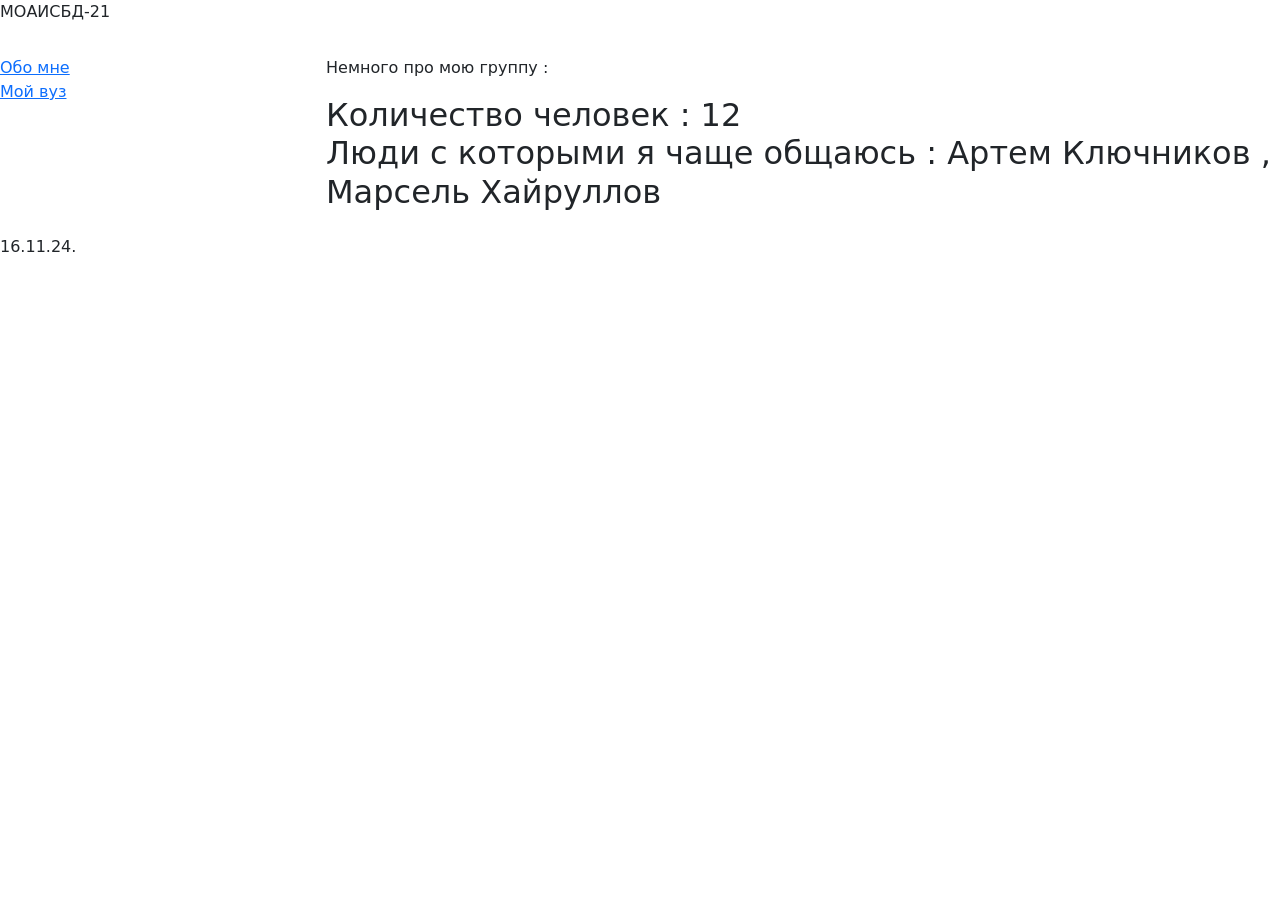
==== group.html @ b54fe150 "Create group.html" ====
<!DOCTYPE html>
<html lang="ru">
<head> <script src="../assets/js/color-modes.js"></script>
    <meta charset="utf-8">
    <meta name="viewport" content="width=device-width, initial-scale=1">
    <title>Группа</title>
    <link href="https://cdn.jsdelivr.net/npm/bootstrap@5.3.3/dist/css/bootstrap.min.css" rel="stylesheet" integrity="sha384-QWTKZyjpPEjISv5WaRU9OFeRpok6YctnYmDr5pNlyT2bRjXh0JMhjY6hW+ALEwIH" crossorigin="anonymous">
    <link href="blockstyle.css" rel="stylesheet">
</head>
<body>
<class="row mb-3 text-center">
<div class="col-md-12 themed-grid-col">
<div class="pb-3">
<p class="center">МОАИСБД-21</p>
</div>
<div class="row">
<div class="col-md-3 themed-grid-col"> <a href="index2.html" title= "Обо мне">Обо мне</a><br>
<a href="university.html" title="Мой вуз">Мой вуз</a></div>
<div class="col-md-9 themed-grid-col">
<div class= "pb-3">
Немного про мою группу :
</div>
<div class="col-md 12 themed-grid-col">
<div class="pb-3">
<h2>Количество человек : 12 <br>
Люди с которыми я чаще общаюсь : Артем Ключников , Марсель Хайруллов</h2>
</div>
</div>
</div>
<class="col-md-12 themed-grid-col">
<div class= "pb-3">
16.11.24. 
</div>
</div>
</body>
</html>
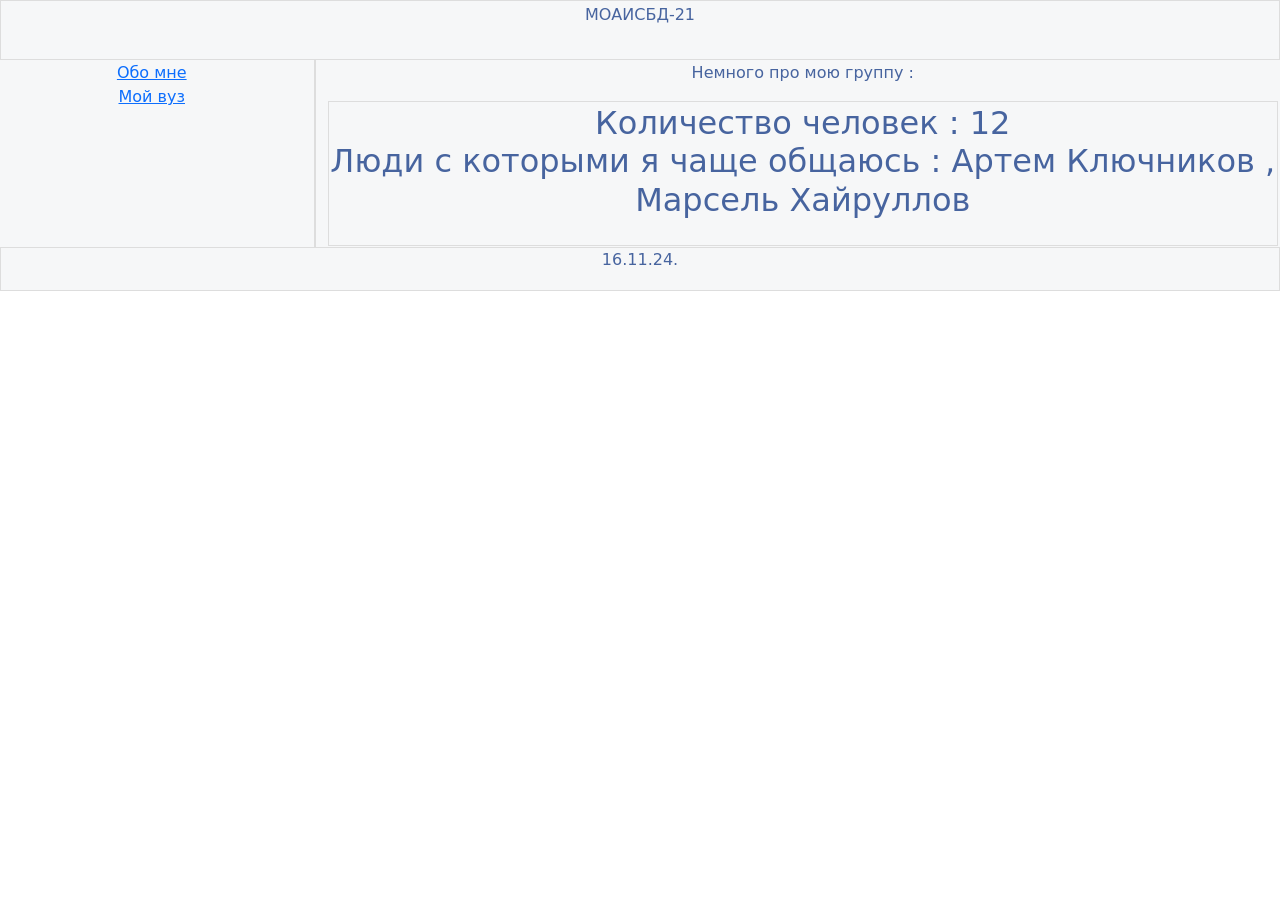
==== commit 94709e8c: "Update group.html" ====
--- a/group.html
+++ b/group.html
@@ -5,7 +5,7 @@
     <meta name="viewport" content="width=device-width, initial-scale=1">
     <title>Группа</title>
     <link href="https://cdn.jsdelivr.net/npm/bootstrap@5.3.3/dist/css/bootstrap.min.css" rel="stylesheet" integrity="sha384-QWTKZyjpPEjISv5WaRU9OFeRpok6YctnYmDr5pNlyT2bRjXh0JMhjY6hW+ALEwIH" crossorigin="anonymous">
-    <link href="blockstyle.css" rel="stylesheet">
+    <link href="style.css" rel="stylesheet">
 </head>
 <body>
 <class="row mb-3 text-center">
--- a/style.css
+++ b/style.css
@@ -0,0 +1,9 @@
+.themed-grid-col
+		{
+    text-align: center;
+    padding-top: .100rem;
+    padding-bottom: .100rem;
+    color:#47649F;
+    background-color:#F6F7F8;
+    border:1px solid #DDD; 
+}
